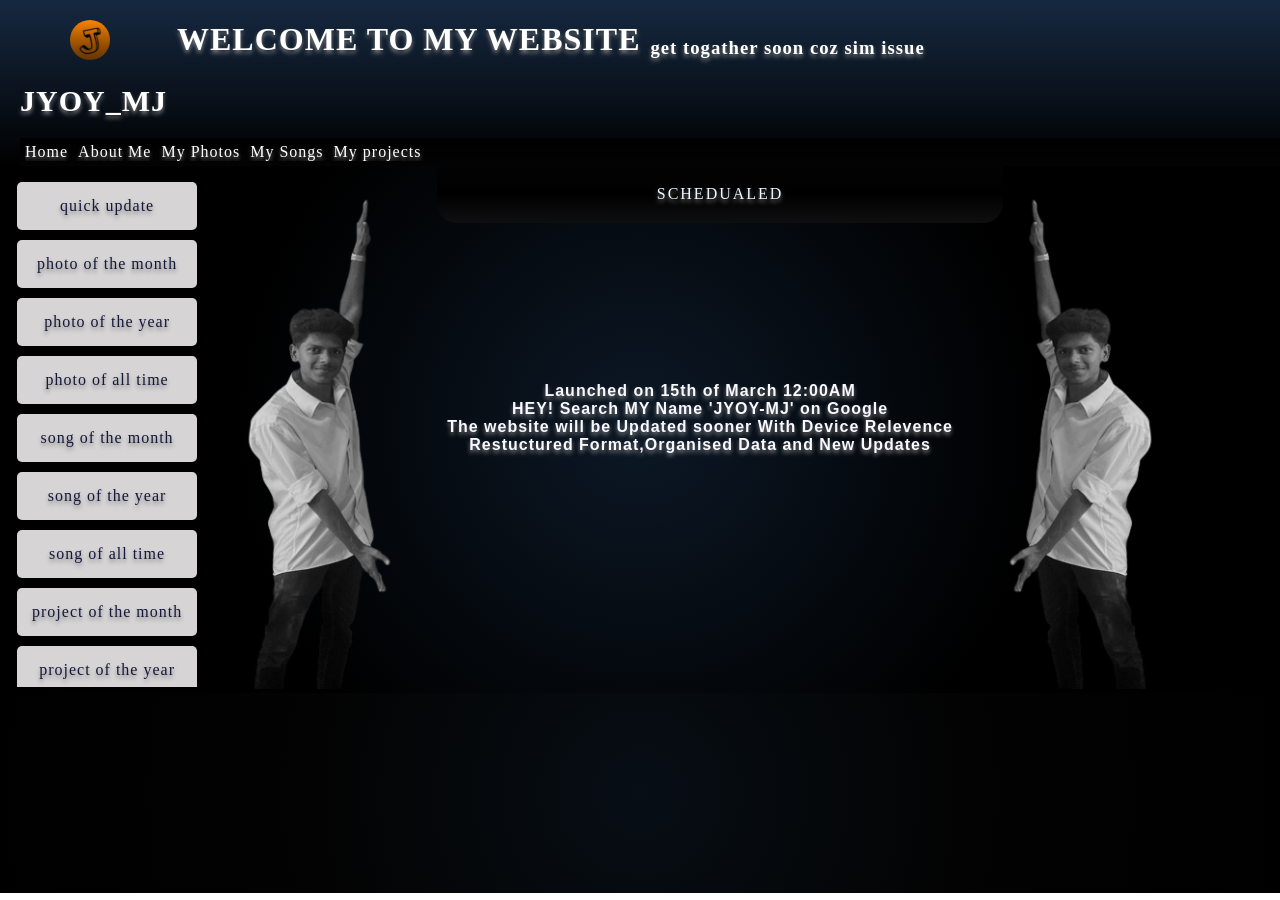
==== index.html @ a2e22797 "Update index.html" ====
<!DOCTYPE html>

<html lang="en">

<head>
    <meta name="google-site-verification" content="s2RpgsVEg7RvQ9nGSScpgf-9i017sG10E14g_1BDi9s" />
<meta name="description" content="Official JYOY website. Discover jyoymj content, updates, and information about JYOY.">
<meta name="keywords" content="jyoy, jyoymj, jyoy website, jyoy official, JyoyMj, jyoyMJ, mjjyoy, MJjyoy, MJJyoy">
<meta name="robots" content="index, follow">
<meta name="author" content="JYOY">
<meta property="og:title" content="JYOY Official Website">
<meta property="og:description" content="Visit the official jyoymj website.">
<meta property="og:type" content="website">
<meta property="og:url" content="https:https://jyoymj.github.io/para/">
    
<meta charset="UTF-8">
<meta name=“viewport” content=“width=device-width, initial-scale=1.0”>
<link rel="stylesheet" href="style4.css">
<title class="title">JyoyMJ</title>
   <link rel="icon"  href="favicon-32x32.png">
</head>

<body>

<header class="head">


<div class="headdivs">

<div class="headdiv01">

<div class="headdiv01div01">
<img src="logo.jpg" class="logo" alt="logo">
</div>

<div class="headdiv01div02">
<h1 style="font-size:30px;">JYOY_MJ</h1>
</div>

</div>

<div class="headdiv02">
<h1 class="head01">WELCOME TO MY WEBSITE</h1>
</div>
<div>
    <img scr="gulab.png">
    <div>
        <h3>get togather soon coz sim issue</h3>
        </div>
</div>
</div>

<nav class="nav">
<div class="navdiv">
<a href="index.html" class="navhome">Home</a>
<a href="aboutme.html" class="navme">About Me</a>
<a href="photos.html" class="navphotos">My Photos</a>
<a href="songs.html" class="navsong">My Songs</a>
<a href="projects.html" class="navproject">My projects</a>
</div>
</nav>

</header>


<main class="main">


<div class="content" >
    <aside  class="aside" >
<div class="asidediv">  <a class="asidediva" href="#"> quick update</a></div>
<div class="asidediv"> <a class="asidediva" href="#"> photo of the month</a></div>
<div class="asidediv"> <a class="asidediva" href="#"> photo of the year</a></div>
<div class="asidediv"> <a class="asidediva" href="#"> photo of all time</a></div>
<div class="asidediv"> <a class="asidediva" href="#"> song of the month</a></div>
<div class="asidediv"> <a class="asidediva" href="#"> song of the year</a></div>
<div class="asidediv"> <a class="asidediva" href="#"> song of all time</a></div>
<div class="asidediv"> <a class="asidediva" href="#"> project of the month</a></div>
<div class="asidediv"> <a class="asidediva" href="#"> project of the year</a></div>
<div class="asidediv"> <a class="asidediva" href="#"> project of all time</a></div>

</aside>
<div >
<img class="contentimg" src="un.png" alt="Jyoy" >
</div>
<div>
<div class="upcoming">SCHEDUALED</div>
<div class="news"><b>Launched on 15th of March 12:00AM<br> HEY! Search MY Name 'JYOY-MJ' on Google<br>The website will be Updated sooner With Device Relevence<br>Restuctured Format,Organised Data and New Updates</b> </div>
</div>

<div >
<img class="contentimg" src="u1n.png" alt="Jyoy"></div>

</div>
</main>
<footer class="footer"></footer>
</body>

</html>
---- style4.css ----
*{
	scrollbar-width:none;
}
body{
	padding:0px;
	margin:0px;
	background:linear-gradient(black);
	text-shadow:0px 3px 4px grey;
	letter-spacing:1px;
}

.head{
 	position:fixed;
    top:0px;
 	padding:20px;
	padding-bottom:0px;
	padding-top:0px;
	margin:0px;
    background:linear-gradient(#162941,black);
	width:100%;
	color:white;
}

.headdivs{
	display:flex;
    flex-direction:row;
	gap:10px;
}


.headdiv01div01{
	margin:20px;
}


.head01{
	text-align:center;
    width:auto;height:auto;
}


.logo{
	width:40px;
    border-radius:50%;
    margin-left:30px;
       
	
}

.nav{
	
	background:linear-gradient(black,rgb(3, 3, 3));
	padding:5px;
	
}

.navdiv{    
	display:flex;
	flex-direction:row;
    gap:10px;
    overflow:auto;
	
	
	
}

.navhome,.navme,.navphotos,.navsong,.navproject{
	text-decoration:none;
 	color:white;

}

.navhome:hover,.navme:hover,.navphotos:hover,.navsong:hover,.navproject:hover{
	text-decoration:underline;
}

.main {
	margin-top:165px;	
}	


.content{
display:flex;
background:radial-gradient(circle 400px ,#0c1826,#000000);overflow:auto;

}


.aside{
	display: flex;
	flex-direction: column;
	gap: 15	px;
	background:linear-gradient(black);
	height: 500px;
	width: auto;
	min-width: 80px;
	overflow: auto;
	scrollbar-width: none;
	border-radius: 2px;
	border:2px solid black;padding:10px;float:left;text-align: center;
	
}


.asidediv  {
	background-color:rgb(214, 212, 212);	
	margin: 5px;		
	padding: 15px;
	border-radius: 5px;
}

.asidediva{
	text-decoration: none;color: #14183B;
	
}

.asidediv:hover{
	background:radial-gradient(circle,rgb(154, 154, 154),rgb(156, 157, 158));	
}
.asidediva:hover{
	color: black;
	text-shadow: 0px 3px 4px#14183B;
	font-size: 17px;
}

.upcoming{
	background:linear-gradient(rgb(3, 3, 3),black,rgb(15, 15, 15));
	border-bottom-left-radius:20px;border-bottom-right-radius: 20px;
 	padding:20px;
	letter-spacing: 2px;
	color: aliceblue;
	text-align: center;
}

.news{
	z-index: 3;
	display: flex;
	align-items: center;
	font-family:'Franklin Gothic Medium', 'Arial Narrow', Arial, sans-serif;
    text-align:center;
	padding:20px;
	height: 70%; color:ghostwhite;
	border-radius:10px;
	padding: 10px;
}

.content,.contentimg{
	width: auto;
	min-width: 100%;
	height: auto;
	min-height: 100px;
  user-select: none;
  -webkit-user-select: none;
  -webkit-user-drag: none;
  pointer-events: auto;

}

.upcoming,.news{
	width: auto;
	min-width: 100%;
}

.contentphotos{
	width:100%;display: grid;
	grid-template-columns:1fr 1fr 1fr 1fr 1fr 1fr;
	padding: 10px;
	overflow:scroll;
	height: 440px;
	background:radial-gradient(circle 400px ,#0c1826,#000000);
}
.photoscontainer{
	background-color: rgba(5, 63, 101, 0.066);
	padding: 45px;
	margin: 10px;
	box-shadow: #000000 2px 3px 4px;
	border-radius: 3px;
}

.photoscontainer:hover{
margin:8px;

}

.footer{min-width:1024px;max-width:1440px;height:200px;background:radial-gradient(circle,#070e15, rgb(3, 3, 3),#000000);}
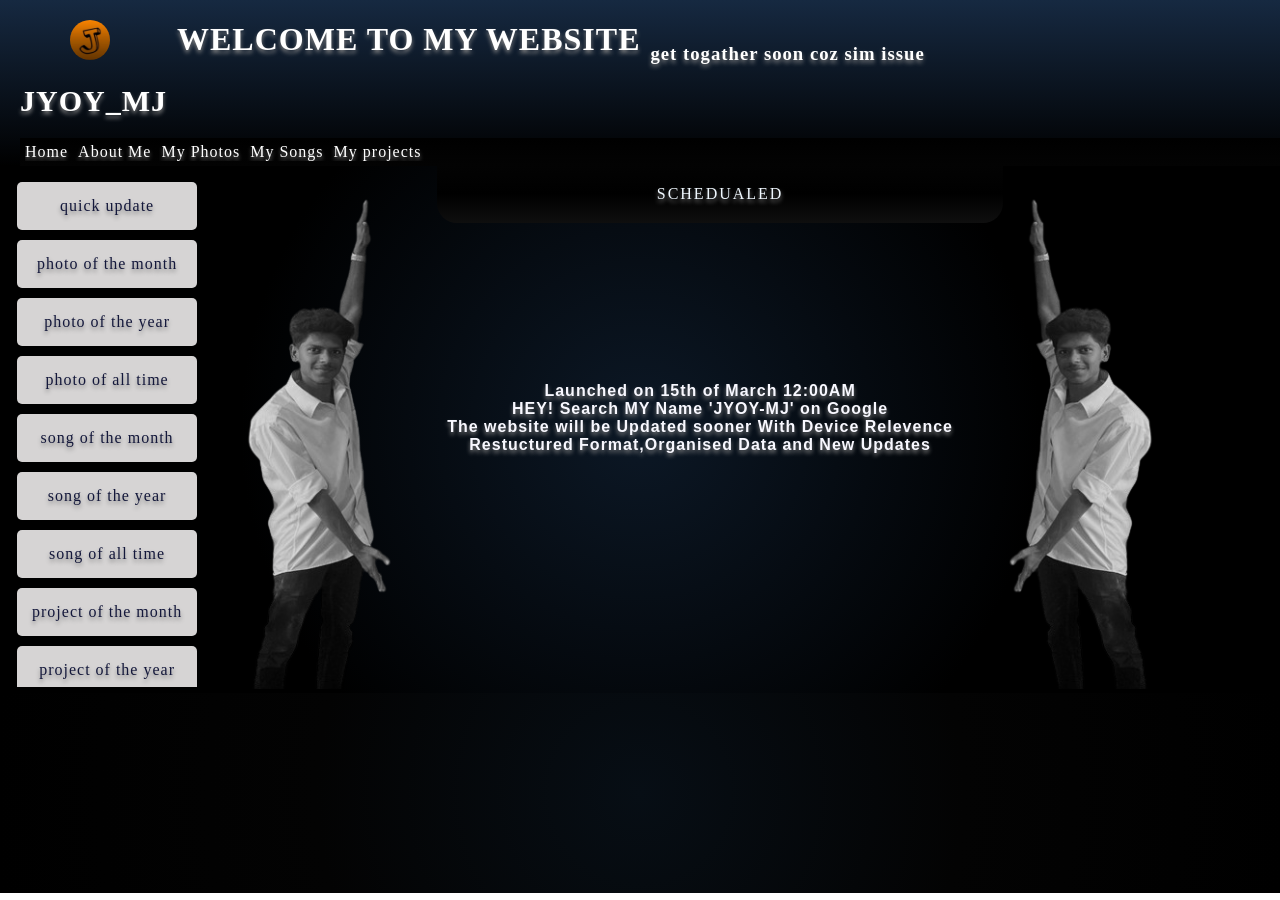
==== commit f2d40f5a: "Update index.html" ====
--- a/index.html
+++ b/index.html
@@ -43,7 +43,7 @@
 <h1 class="head01">WELCOME TO MY WEBSITE</h1>
 </div>
 <div>
-    <img scr="gulab.png">
+    <img scr="gulab.png" style="height:20px;">
     <div>
         <h3>get togather soon coz sim issue</h3>
         </div>
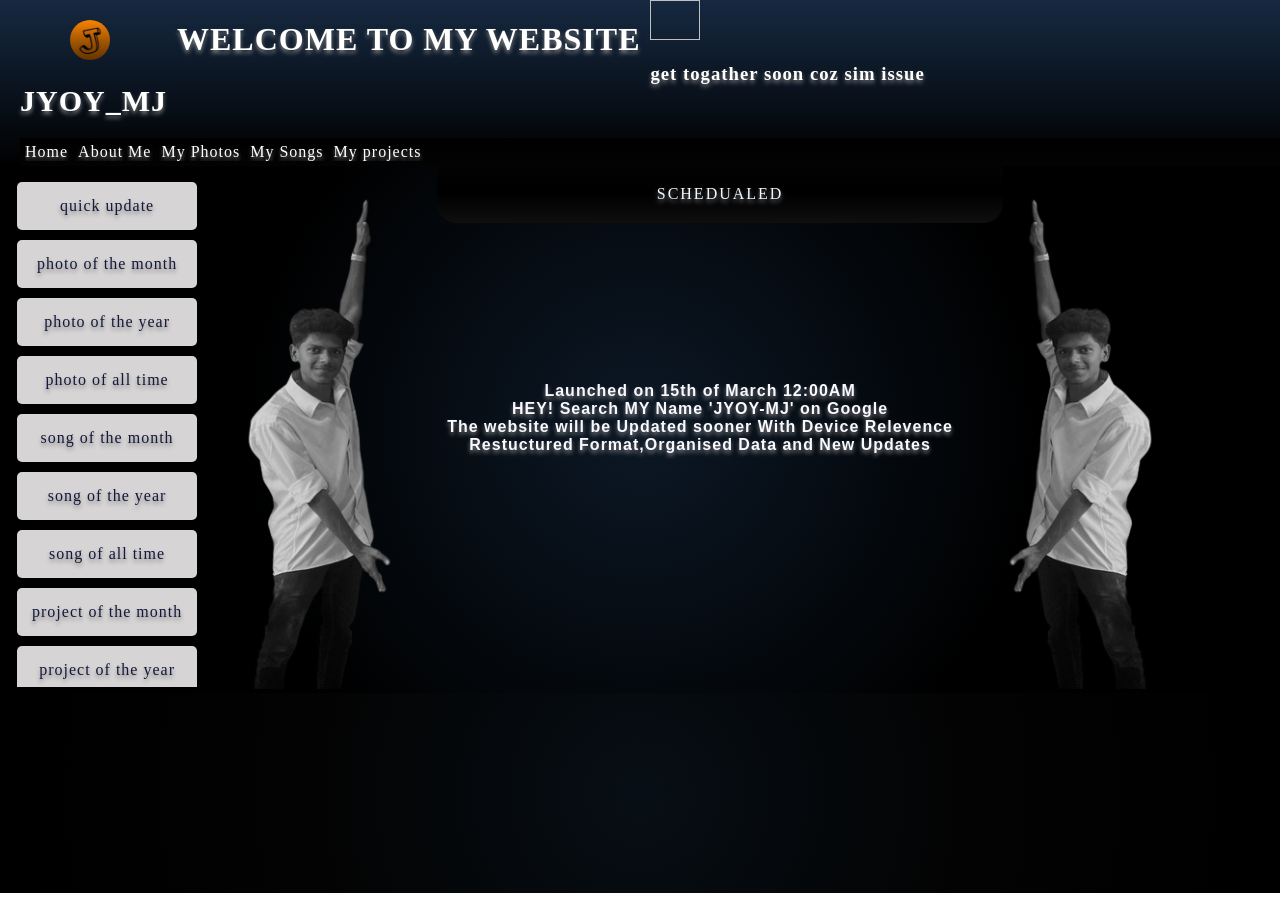
==== commit 6e24edb8: "Update index.html" ====
--- a/index.html
+++ b/index.html
@@ -43,7 +43,7 @@
 <h1 class="head01">WELCOME TO MY WEBSITE</h1>
 </div>
 <div>
-    <img scr="gulab.png" style="height:20px;">
+    <img scr="gulab.png" style="height:40px;width:50px;">
     <div>
         <h3>get togather soon coz sim issue</h3>
         </div>
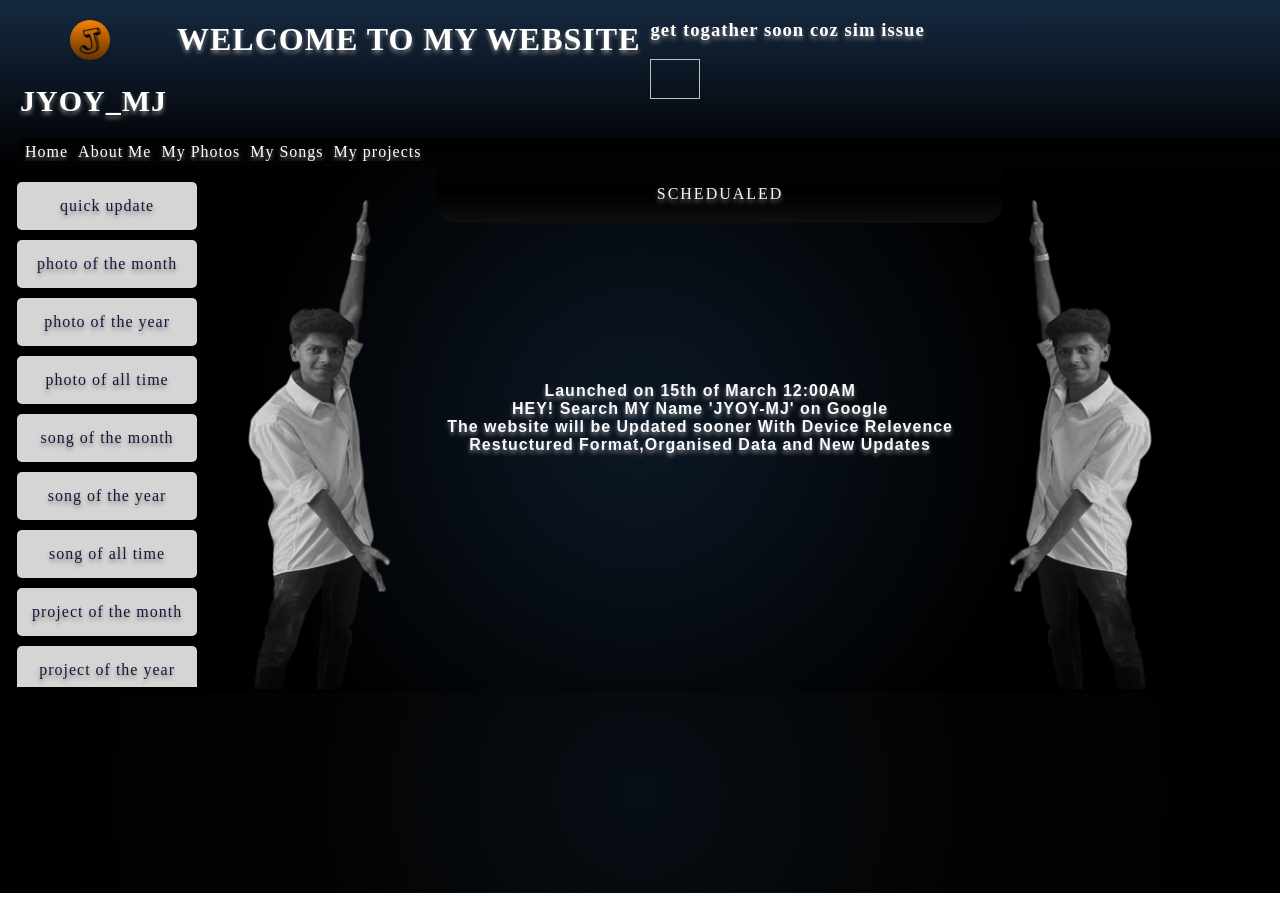
==== commit 12323bc0: "Update index.html" ====
--- a/index.html
+++ b/index.html
@@ -43,10 +43,11 @@
 <h1 class="head01">WELCOME TO MY WEBSITE</h1>
 </div>
 <div>
-    <img scr="gulab.png" style="height:40px;width:50px;">
+    
     <div>
         <h3>get togather soon coz sim issue</h3>
         </div>
+    <img scr="gulab.png" style="height:40px;width:50px;">
 </div>
 </div>
 
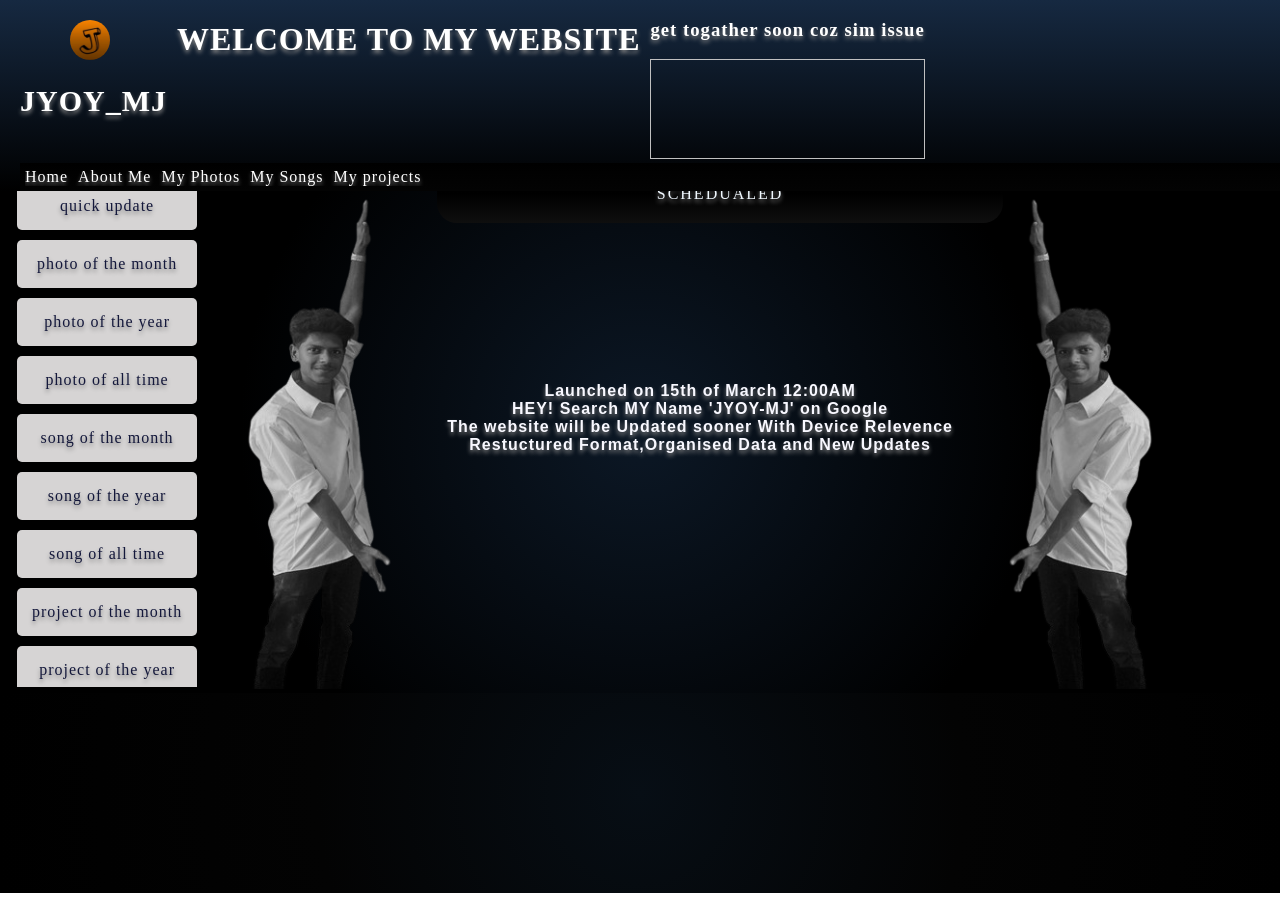
==== commit 09849c66: "Fix HTML formatting and structure issues" ====
--- a/index.html
+++ b/index.html
@@ -47,7 +47,7 @@
     <div>
         <h3>get togather soon coz sim issue</h3>
         </div>
-    <img scr="gulab.png" style="height:40px;width:50px;">
+    <img class="contentimg"scr="gulab.png" style="height:40px;width:50px;">
 </div>
 </div>
 
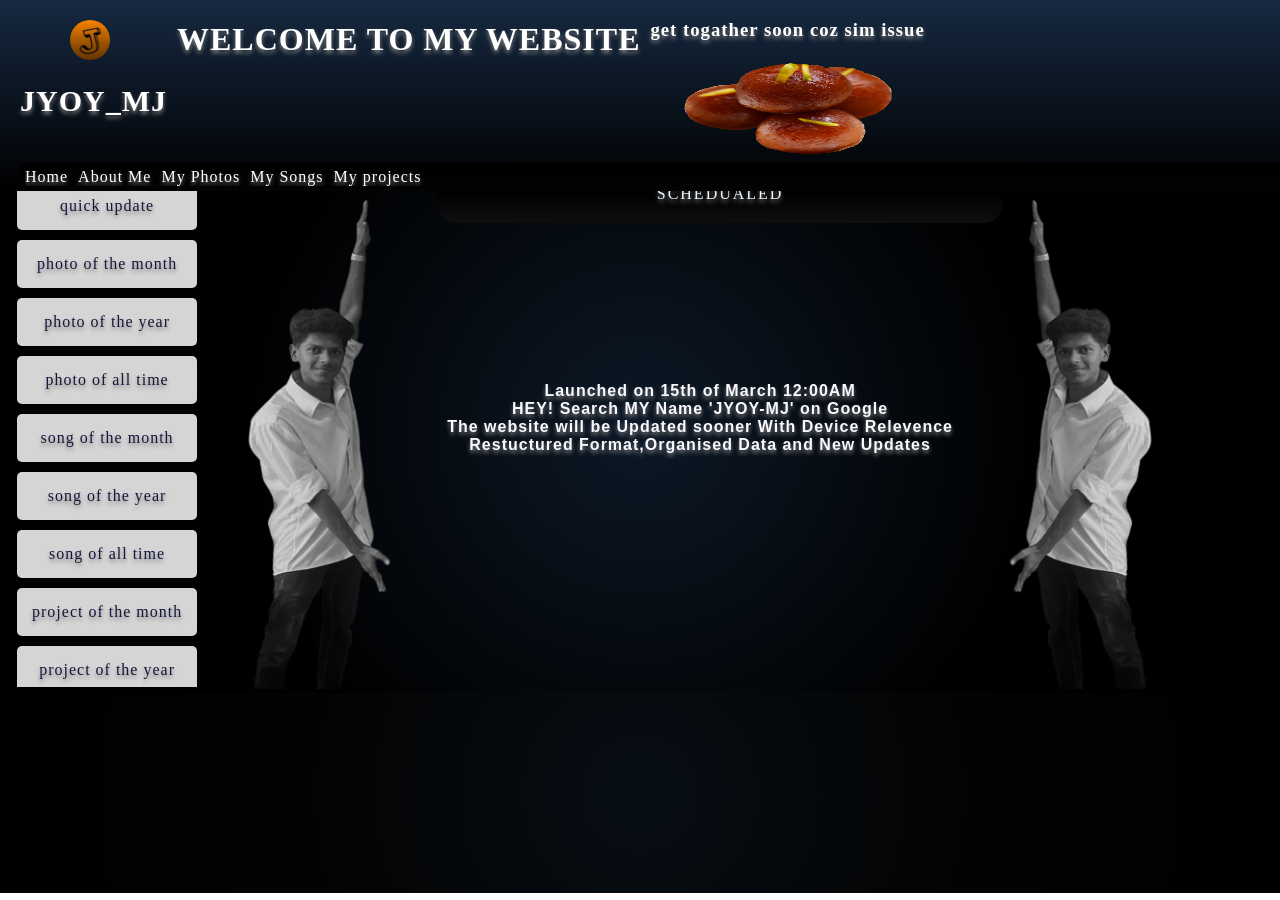
==== commit 38ec8b5c: "Update index.html" ====
--- a/index.html
+++ b/index.html
@@ -47,7 +47,7 @@
     <div>
         <h3>get togather soon coz sim issue</h3>
         </div>
-    <img class="contentimg"scr="gulab.png" style="height:40px;width:50px;">
+    <img class="contentimg"src="gulab.png" style="height:40px;width:50px;">
 </div>
 </div>
 
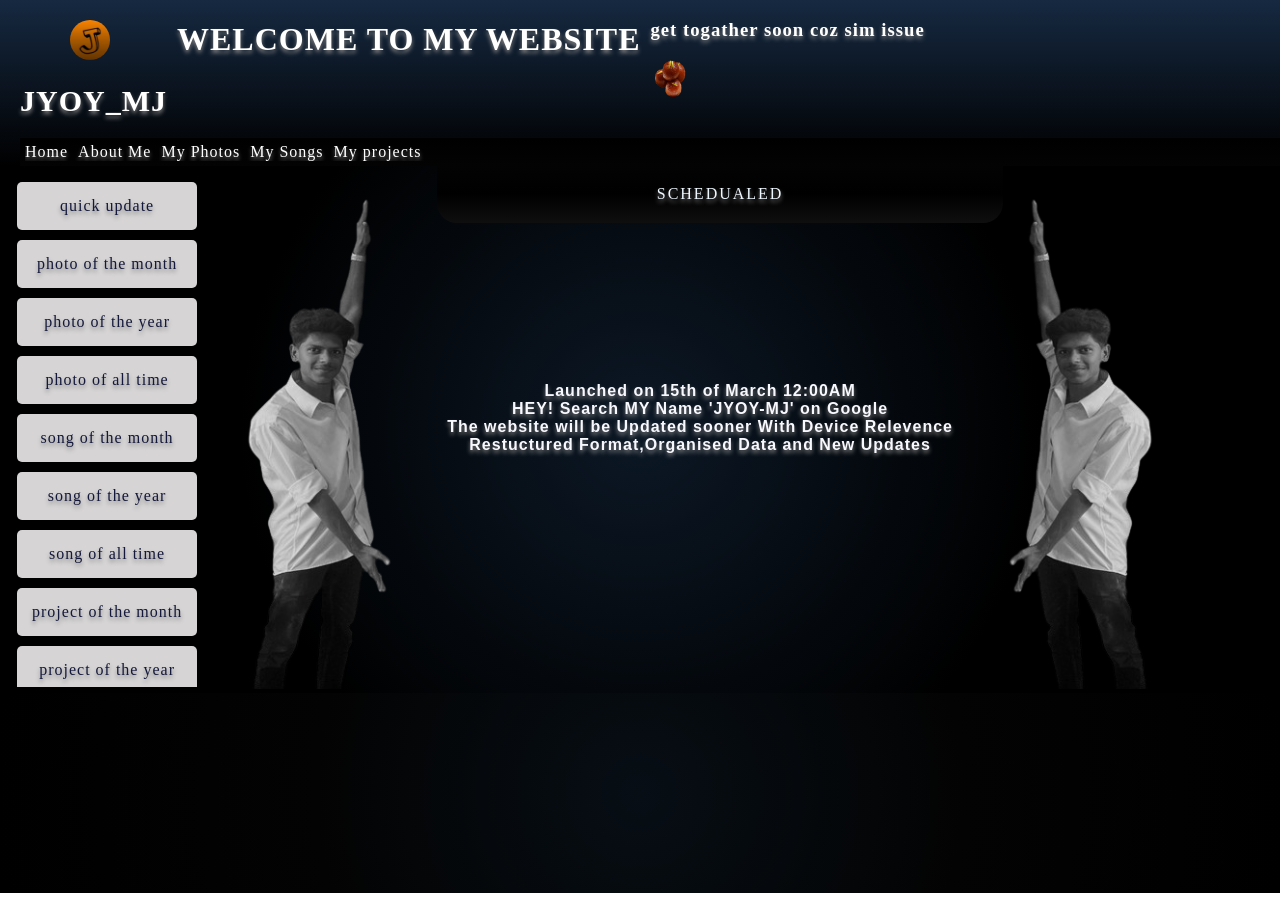
==== commit 50115751: "Update index.html" ====
--- a/index.html
+++ b/index.html
@@ -47,7 +47,7 @@
     <div>
         <h3>get togather soon coz sim issue</h3>
         </div>
-    <img class="contentimg"src="gulab.png" style="height:40px;width:50px;">
+    <img src="gulab.png" style="height:40px;width:40px;">
 </div>
 </div>
 
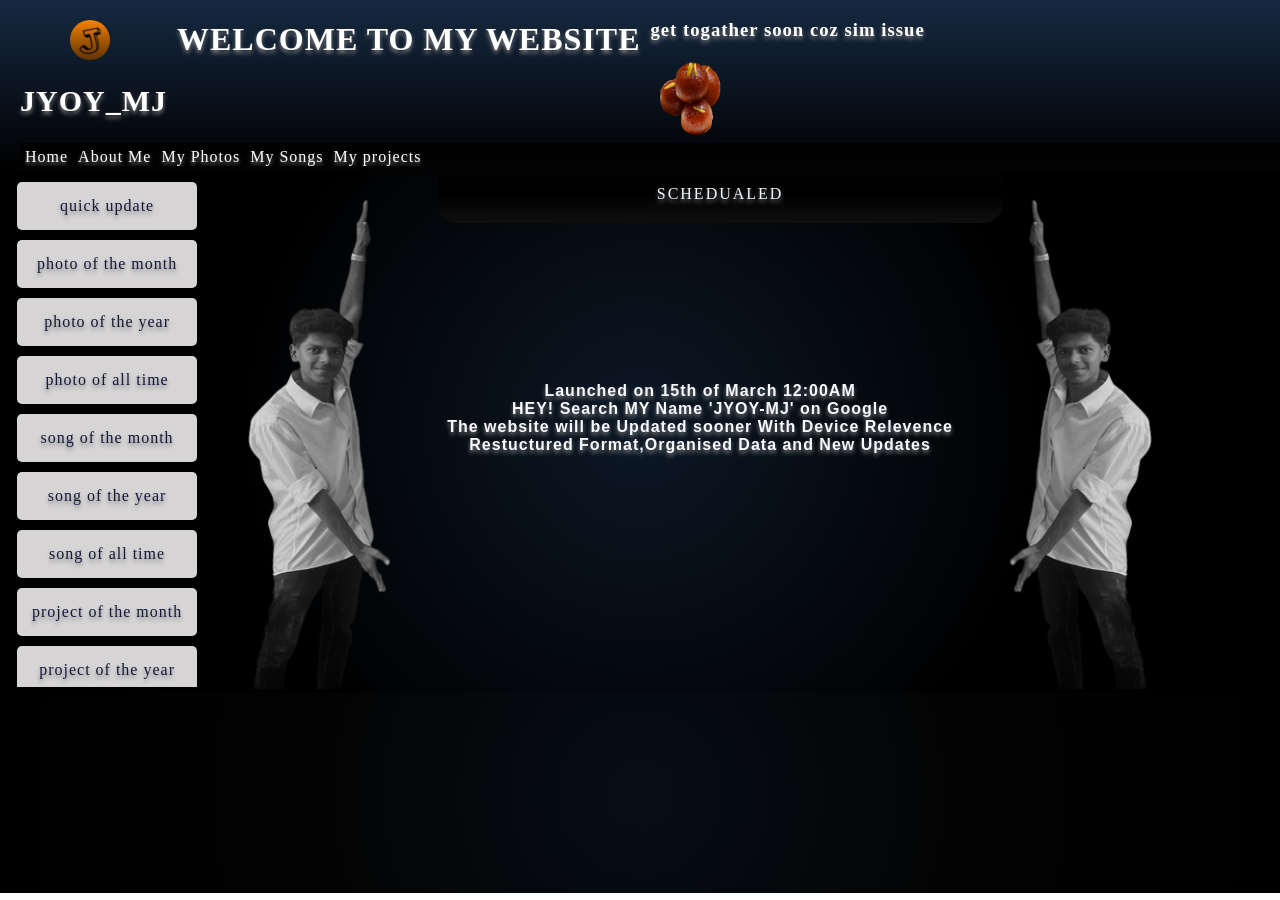
==== commit 1dcc5d46: "Update index.html" ====
--- a/index.html
+++ b/index.html
@@ -47,7 +47,7 @@
     <div>
         <h3>get togather soon coz sim issue</h3>
         </div>
-    <img src="gulab.png" style="height:40px;width:40px;">
+    <img src="gulab.png" style="height:80px;width:80px;">
 </div>
 </div>
 
